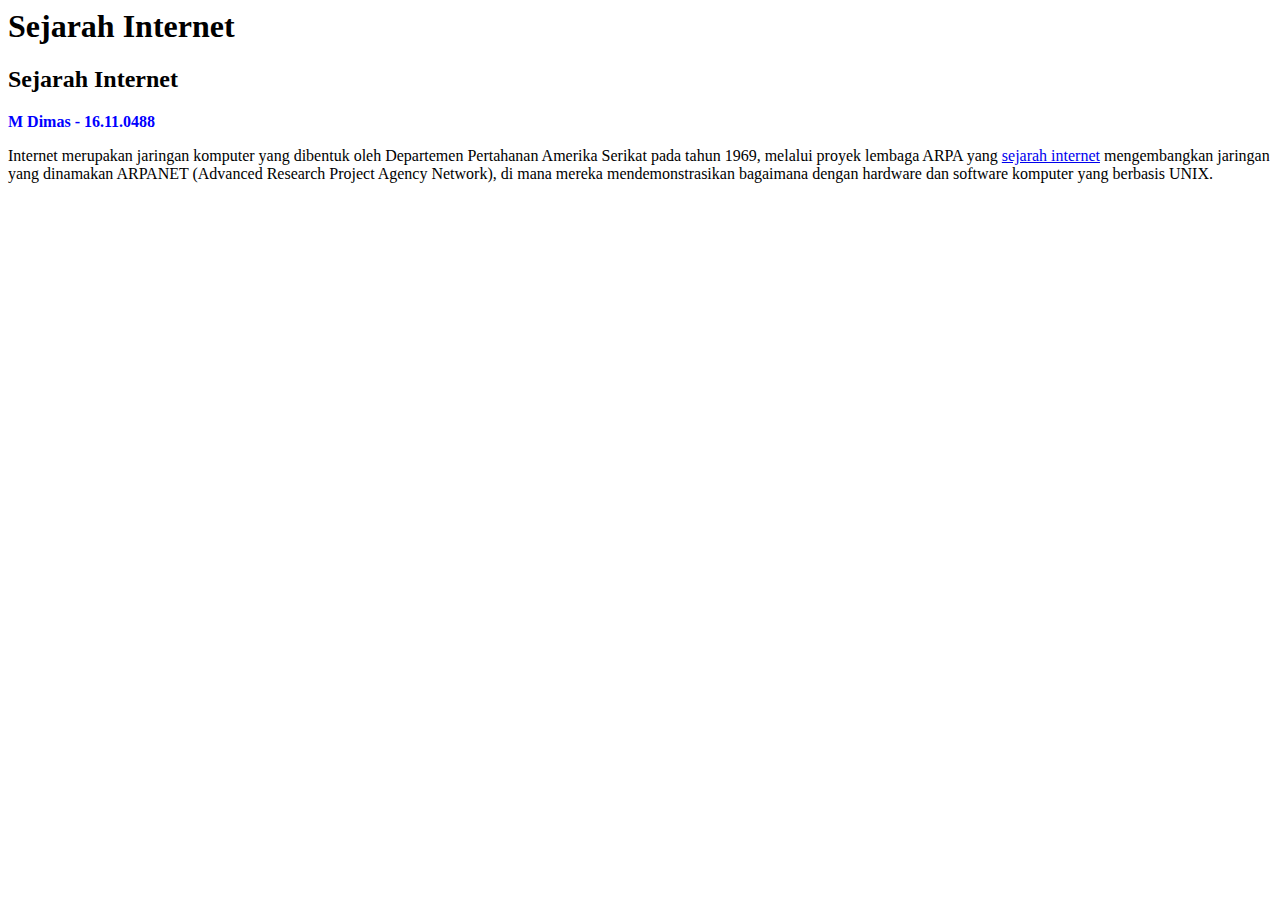
==== Internet.html @ 4e9f37d8 "edit readme,new file internet.html" ====
<html>
<head>
	<title>Sejarah Internet</title>
</head>
<body>
<h1>Sejarah Internet</h1>
<h2>Sejarah Internet</h2>
<strong style="color: blue">M Dimas - 16.11.0488</strong>
<p>Internet merupakan jaringan komputer yang dibentuk oleh Departemen Pertahanan Amerika Serikat pada tahun 1969, melalui proyek lembaga ARPA yang <a href="https://id.wikipedia.org">sejarah internet</a> mengembangkan jaringan yang dinamakan ARPANET (Advanced Research Project Agency Network), di mana mereka mendemonstrasikan bagaimana dengan hardware dan software komputer yang berbasis UNIX.</p>
</body>
</html>
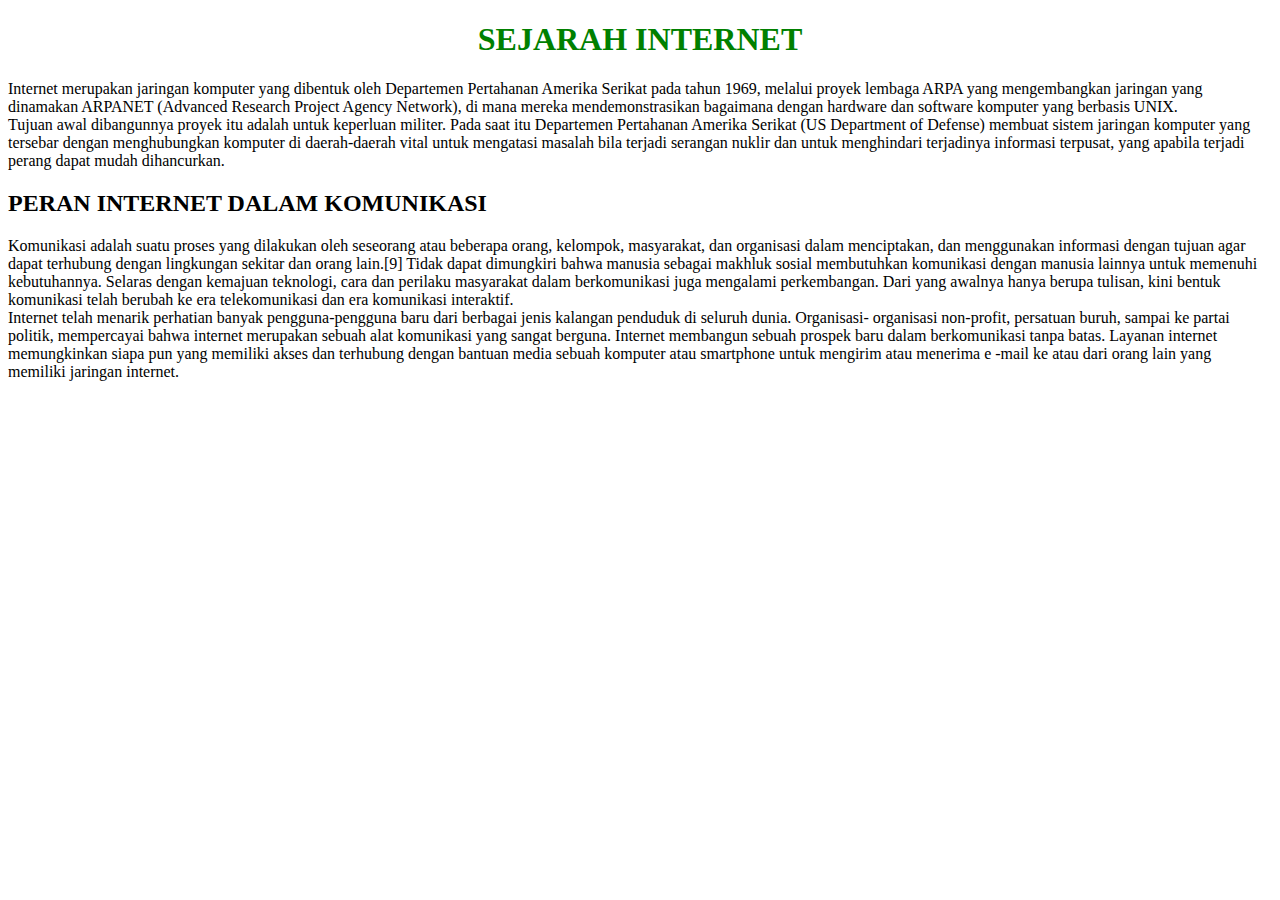
==== commit 46a3ed89: "add table" ====
--- a/Internet.html
+++ b/Internet.html
@@ -1,11 +1,16 @@
+<!DOCTYPE html>
 <html>
 <head>
 	<title>Sejarah Internet</title>
+	<link href="Internet.css" rel="stylesheet" type="text/css">
 </head>
 <body>
-<h1>Sejarah Internet</h1>
-<h2>Sejarah Internet</h2>
-<strong style="color: blue">M Dimas - 16.11.0488</strong>
-<p>Internet merupakan jaringan komputer yang dibentuk oleh Departemen Pertahanan Amerika Serikat pada tahun 1969, melalui proyek lembaga ARPA yang <a href="https://id.wikipedia.org">sejarah internet</a> mengembangkan jaringan yang dinamakan ARPANET (Advanced Research Project Agency Network), di mana mereka mendemonstrasikan bagaimana dengan hardware dan software komputer yang berbasis UNIX.</p>
+<h1>SEJARAH INTERNET</h1>
+
+<div>Internet merupakan jaringan komputer yang dibentuk oleh Departemen Pertahanan Amerika Serikat pada tahun 1969, melalui proyek lembaga ARPA yang mengembangkan jaringan yang dinamakan ARPANET (Advanced Research Project Agency Network), di mana mereka mendemonstrasikan bagaimana dengan hardware dan software komputer yang berbasis UNIX.<br/>
+Tujuan awal dibangunnya proyek itu adalah untuk keperluan militer. Pada saat itu Departemen Pertahanan Amerika Serikat (US Department of Defense) membuat sistem jaringan komputer yang tersebar dengan menghubungkan komputer di daerah-daerah vital untuk mengatasi masalah bila terjadi serangan nuklir dan untuk menghindari terjadinya informasi terpusat, yang apabila terjadi perang dapat mudah dihancurkan.</div>
+<h2>PERAN INTERNET DALAM KOMUNIKASI</h2>
+<div>Komunikasi adalah suatu proses yang dilakukan oleh seseorang atau beberapa orang, kelompok, masyarakat, dan organisasi dalam menciptakan, dan menggunakan informasi dengan tujuan agar dapat terhubung dengan lingkungan sekitar dan orang lain.[9] Tidak dapat dimungkiri bahwa manusia sebagai makhluk sosial membutuhkan komunikasi dengan manusia lainnya untuk memenuhi kebutuhannya. Selaras dengan kemajuan teknologi, cara dan perilaku masyarakat dalam berkomunikasi juga mengalami perkembangan. Dari yang awalnya hanya berupa tulisan, kini bentuk komunikasi telah berubah ke era telekomunikasi dan era komunikasi interaktif.<br/>
+Internet telah menarik perhatian banyak pengguna-pengguna baru dari berbagai jenis kalangan penduduk di seluruh dunia. Organisasi- organisasi non-profit, persatuan buruh, sampai ke partai politik, mempercayai bahwa internet merupakan sebuah alat komunikasi yang sangat berguna. Internet membangun sebuah prospek baru dalam berkomunikasi tanpa batas. Layanan internet memungkinkan siapa pun yang memiliki akses dan terhubung dengan bantuan media sebuah komputer atau smartphone untuk mengirim atau menerima e -mail ke atau dari orang lain yang memiliki jaringan internet.</div>
 </body>
 </html>--- a/Internet.css
+++ b/Internet.css
@@ -0,0 +1,4 @@
+h1{
+	text-align: center;
+	color: green;
+}